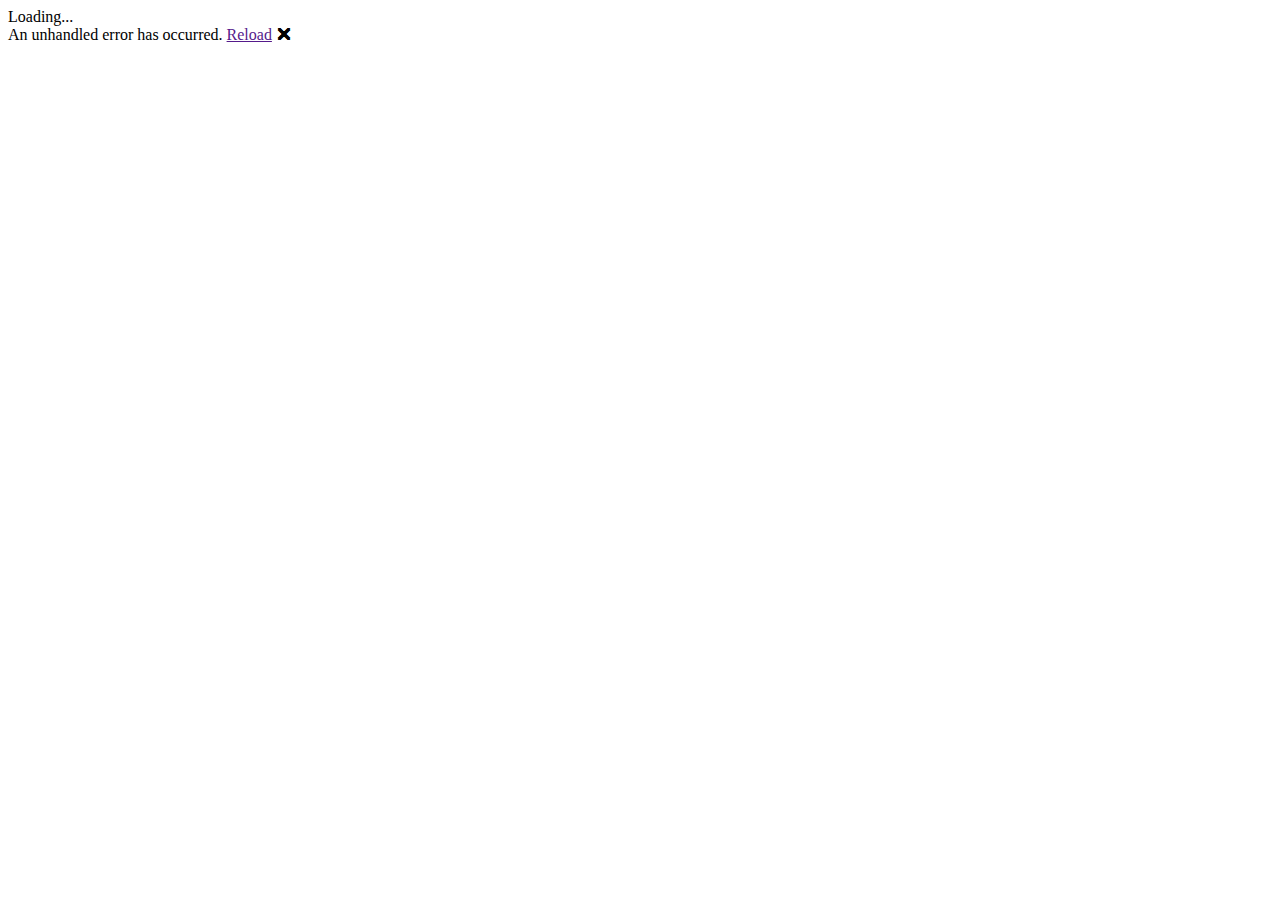
==== wwwroot/index.html @ d9e898a3 "Add new blazor project" ====
<!DOCTYPE html>
<html lang="en">

<head>
    <meta charset="utf-8" />
    <meta name="viewport" content="width=device-width, initial-scale=1.0, maximum-scale=1.0, user-scalable=no" />
    <title>generators</title>
    <base href="/" />
    <link href="css/bootstrap/bootstrap.min.css" rel="stylesheet" />
    <link href="css/app.css" rel="stylesheet" />
    <link href="generators.styles.css" rel="stylesheet" />
</head>

<body>
    <div id="app">Loading...</div>

    <div id="blazor-error-ui">
        An unhandled error has occurred.
        <a href="" class="reload">Reload</a>
        <a class="dismiss">🗙</a>
    </div>
    <script src="_framework/blazor.webassembly.js"></script>
</body>

</html>
---- wwwroot/css/app.css ----
﻿@import url('open-iconic/font/css/open-iconic-bootstrap.min.css');

html, body {
    font-family: 'Helvetica Neue', Helvetica, Arial, sans-serif;
}

h1:focus {
    outline: none;
}

a, .btn-link {
    color: #0071c1;
}

.btn-primary {
    color: #fff;
    background-color: #1b6ec2;
    border-color: #1861ac;
}

.content {
    padding-top: 1.1rem;
}

.valid.modified:not([type=checkbox]) {
    outline: 1px solid #26b050;
}

.invalid {
    outline: 1px solid red;
}

.validation-message {
    color: red;
}

#blazor-error-ui {
    background: lightyellow;
    bottom: 0;
    box-shadow: 0 -1px 2px rgba(0, 0, 0, 0.2);
    display: none;
    left: 0;
    padding: 0.6rem 1.25rem 0.7rem 1.25rem;
    position: fixed;
    width: 100%;
    z-index: 1000;
}

    #blazor-error-ui .dismiss {
        cursor: pointer;
        position: absolute;
        right: 0.75rem;
        top: 0.5rem;
    }

.blazor-error-boundary {
    background: url([data-uri]) no-repeat 1rem/1.8rem, #b32121;
    padding: 1rem 1rem 1rem 3.7rem;
    color: white;
}

    .blazor-error-boundary::after {
        content: "An error has occurred."
    }
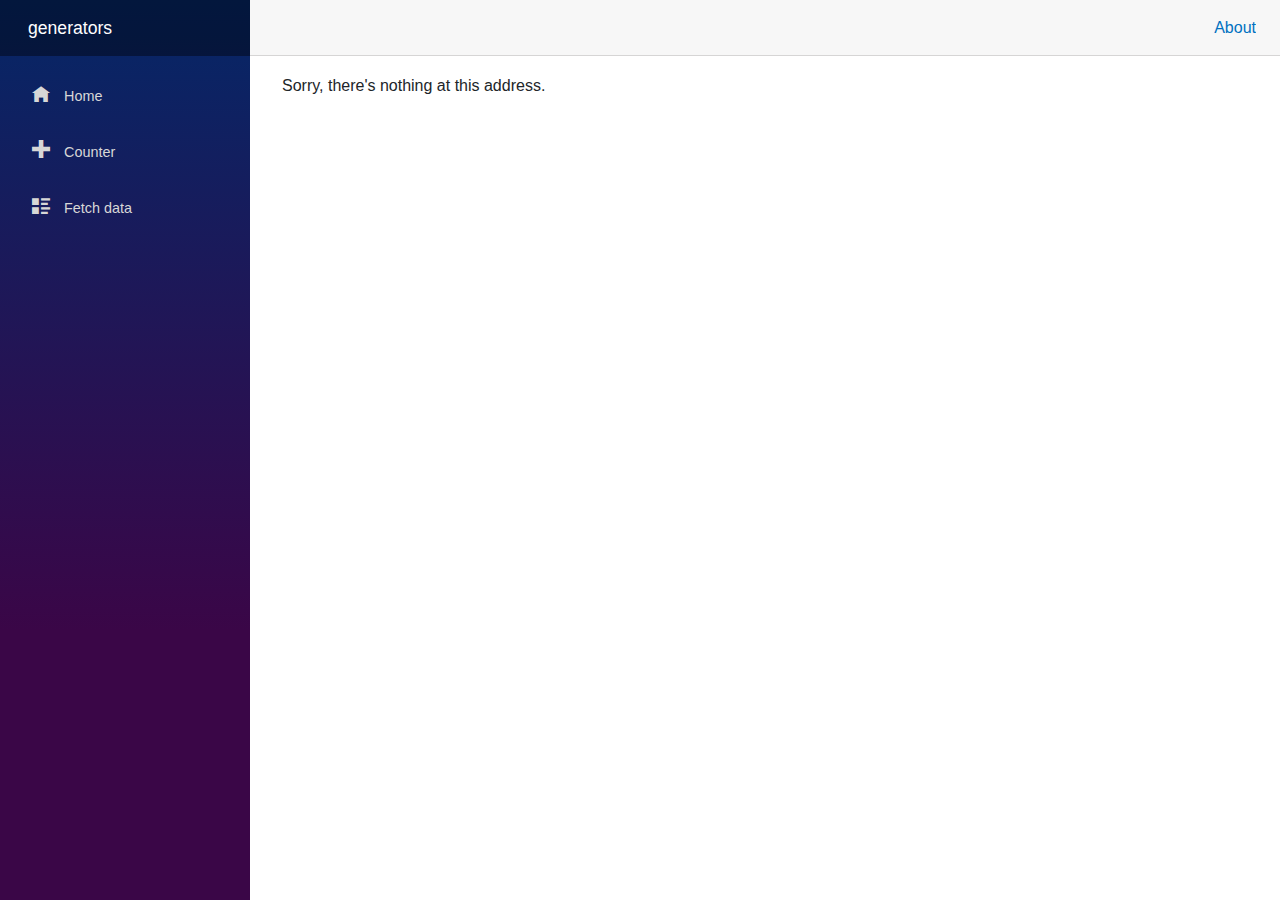
==== commit 6db06bea: "Add generator and placeholder data for kishotenketsu gen." ====
--- a/wwwroot/index.html
+++ b/wwwroot/index.html
@@ -1,25 +1,25 @@
-<!DOCTYPE html>
-<html lang="en">
-
-<head>
-    <meta charset="utf-8" />
-    <meta name="viewport" content="width=device-width, initial-scale=1.0, maximum-scale=1.0, user-scalable=no" />
-    <title>generators</title>
-    <base href="/" />
-    <link href="css/bootstrap/bootstrap.min.css" rel="stylesheet" />
-    <link href="css/app.css" rel="stylesheet" />
-    <link href="generators.styles.css" rel="stylesheet" />
-</head>
-
-<body>
-    <div id="app">Loading...</div>
-
-    <div id="blazor-error-ui">
-        An unhandled error has occurred.
-        <a href="" class="reload">Reload</a>
-        <a class="dismiss">🗙</a>
-    </div>
-    <script src="_framework/blazor.webassembly.js"></script>
-</body>
-
-</html>
+<!DOCTYPE html>
+<html lang="en">
+
+<head>
+    <meta charset="utf-8" />
+    <meta name="viewport" content="width=device-width, initial-scale=1.0, maximum-scale=1.0, user-scalable=no" />
+    <title>generators</title>
+    <base href="/" />
+    <link href="css/bootstrap/bootstrap.min.css" rel="stylesheet" />
+    <link href="css/app.css" rel="stylesheet" />
+    <link href="generators.styles.css" rel="stylesheet" />
+</head>
+
+<body>
+    <div id="app">Loading...</div>
+
+    <div id="blazor-error-ui">
+        An unhandled error has occurred.
+        <a href="" class="reload">Reload</a>
+        <a class="dismiss">🗙</a>
+    </div>
+    <script src="_framework/blazor.webassembly.js"></script>
+</body>
+
+</html>
--- a/wwwroot/css/app.css
+++ b/wwwroot/css/app.css
@@ -1,64 +1,64 @@
-﻿@import url('open-iconic/font/css/open-iconic-bootstrap.min.css');
-
-html, body {
-    font-family: 'Helvetica Neue', Helvetica, Arial, sans-serif;
-}
-
-h1:focus {
-    outline: none;
-}
-
-a, .btn-link {
-    color: #0071c1;
-}
-
-.btn-primary {
-    color: #fff;
-    background-color: #1b6ec2;
-    border-color: #1861ac;
-}
-
-.content {
-    padding-top: 1.1rem;
-}
-
-.valid.modified:not([type=checkbox]) {
-    outline: 1px solid #26b050;
-}
-
-.invalid {
-    outline: 1px solid red;
-}
-
-.validation-message {
-    color: red;
-}
-
-#blazor-error-ui {
-    background: lightyellow;
-    bottom: 0;
-    box-shadow: 0 -1px 2px rgba(0, 0, 0, 0.2);
-    display: none;
-    left: 0;
-    padding: 0.6rem 1.25rem 0.7rem 1.25rem;
-    position: fixed;
-    width: 100%;
-    z-index: 1000;
-}
-
-    #blazor-error-ui .dismiss {
-        cursor: pointer;
-        position: absolute;
-        right: 0.75rem;
-        top: 0.5rem;
-    }
-
-.blazor-error-boundary {
-    background: url([data-uri]) no-repeat 1rem/1.8rem, #b32121;
-    padding: 1rem 1rem 1rem 3.7rem;
-    color: white;
-}
-
-    .blazor-error-boundary::after {
-        content: "An error has occurred."
-    }
+﻿@import url('open-iconic/font/css/open-iconic-bootstrap.min.css');
+
+html, body {
+    font-family: 'Helvetica Neue', Helvetica, Arial, sans-serif;
+}
+
+h1:focus {
+    outline: none;
+}
+
+a, .btn-link {
+    color: #0071c1;
+}
+
+.btn-primary {
+    color: #fff;
+    background-color: #1b6ec2;
+    border-color: #1861ac;
+}
+
+.content {
+    padding-top: 1.1rem;
+}
+
+.valid.modified:not([type=checkbox]) {
+    outline: 1px solid #26b050;
+}
+
+.invalid {
+    outline: 1px solid red;
+}
+
+.validation-message {
+    color: red;
+}
+
+#blazor-error-ui {
+    background: lightyellow;
+    bottom: 0;
+    box-shadow: 0 -1px 2px rgba(0, 0, 0, 0.2);
+    display: none;
+    left: 0;
+    padding: 0.6rem 1.25rem 0.7rem 1.25rem;
+    position: fixed;
+    width: 100%;
+    z-index: 1000;
+}
+
+    #blazor-error-ui .dismiss {
+        cursor: pointer;
+        position: absolute;
+        right: 0.75rem;
+        top: 0.5rem;
+    }
+
+.blazor-error-boundary {
+    background: url([data-uri]) no-repeat 1rem/1.8rem, #b32121;
+    padding: 1rem 1rem 1rem 3.7rem;
+    color: white;
+}
+
+    .blazor-error-boundary::after {
+        content: "An error has occurred."
+    }
